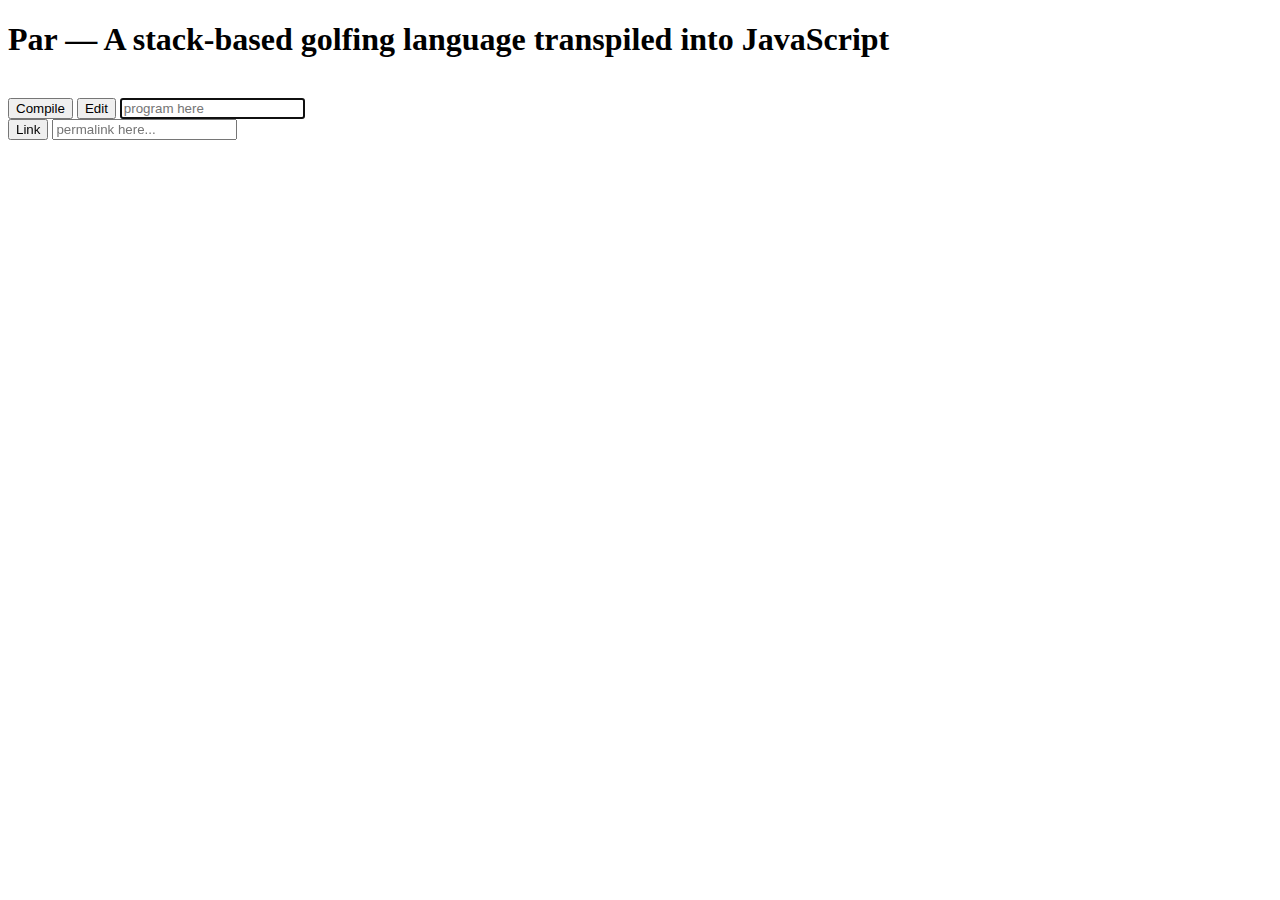
==== page.html @ 892ff14a "length and toLowerCase() functions" ====
<!DOCTYPE html>
<html>
<head>
<script type='text/javascript' src='eval.js' defer></script>
<link rel='stylesheet' href='style.css'>
<meta charset="utf-8">
  <title>Par Compiler</title>
</head>
<body>
  <h1>Par — A stack-based golfing language transpiled into JavaScript</h1>
  <br>
  <button class='box' id=compile onclick='compile_program()' focus>Compile</button> <button class='box' id=edit onclick='edit_program()'>Edit</button>
  <input class='box box-input' id=main placeholder='program here'/>
  <br>
  <button class='box' id=getlink onclick='codelink_get()'>Link</button>
  <input class='box box-input' id=linkbox placeholder='permalink here...'/>
</body>
</html>
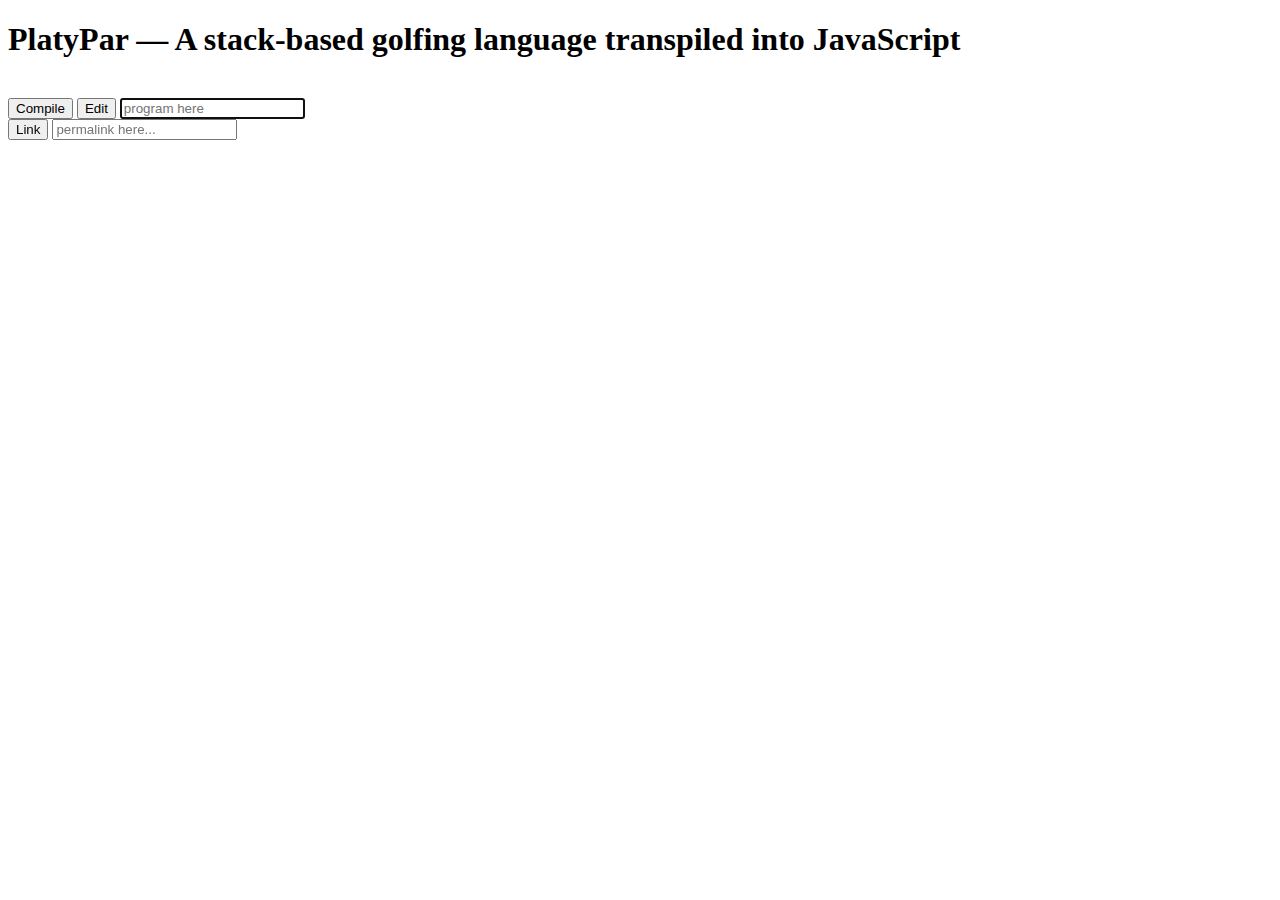
==== commit 704e6b7e: "Update page.html" ====
--- a/page.html
+++ b/page.html
@@ -4,10 +4,10 @@
 <script type='text/javascript' src='eval.js' defer></script>
 <link rel='stylesheet' href='style.css'>
 <meta charset="utf-8">
-  <title>Par Compiler</title>
+  <title>PlatyPar Compiler</title>
 </head>
 <body>
-  <h1>Par — A stack-based golfing language transpiled into JavaScript</h1>
+  <h1>PlatyPar — A stack-based golfing language transpiled into JavaScript</h1>
   <br>
   <button class='box' id=compile onclick='compile_program()' focus>Compile</button> <button class='box' id=edit onclick='edit_program()'>Edit</button>
   <input class='box box-input' id=main placeholder='program here'/>
